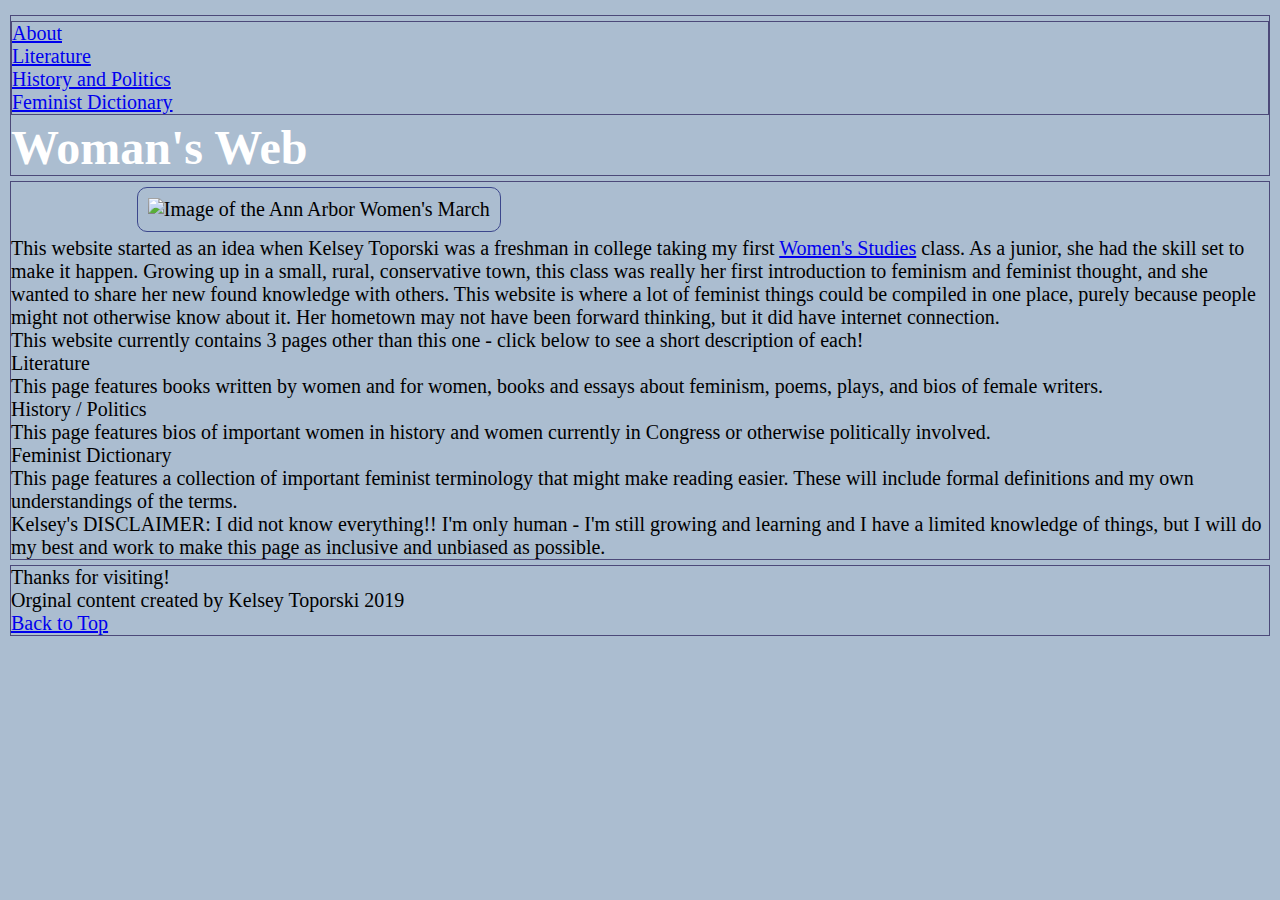
==== index.html @ 5334e9bf "Initial Repo Generation" ====
<!DOCTYPE html>
<html lang="en">
<head>
  <meta charset="UTF-8">

  <meta name="viewport" content="width=device-width, initial-scale=1.0">

  <!-- connects to the stylesheets -->
  <link rel="stylesheet" href="css/reset.css">
  <link rel="stylesheet" href="css/style.css">

  <!-- connect to a Google font -->  
  <!-- connect to a Font Aweseom font -->
  <!-- connect to a favicon -->

  <title>Women's Web</title>
</head>

<body>
  <header>
    <nav>
        <ul>
          <li><a href="index.html">About</a></li>
          <li><a href="literature.html">Literature</a></li>
          <li><a href="history.html">History and Politics</a></li>
          <li><a href="femdict.html">Feminist Dictionary</a></li>
        </ul>
    </nav>
    <h1> Woman's Web </h1>
  </header>

  <main>
    <img src="images/women_march_pano.jpg" width="200" alt="Image of the Ann Arbor Women's March">

    <div>
      <p>
        This website started as an idea when Kelsey Toporski was a freshman in college taking my first <a href="https://lsa.umich.edu/women"> Women's Studies</a> class. As a junior, she had the skill set to make it happen. Growing up in a small, rural, conservative town, this class was really her first introduction to feminism and feminist thought, and she wanted to share her new found knowledge with others. This website is where a lot of feminist things could be compiled in one place, purely because people might not otherwise know about it. Her hometown may not have been forward thinking, but it did have internet connection.
      </p>
      <p>
        This website currently contains 3 pages other than this one - click below to see a short description of each!
      </p>
    </div>

      Literature
      <div>
        <p>
          This page features books written by women and for women, books and essays about feminism, poems, plays, and bios of female writers.
        </p>
      </div>
      History / Politics
      <div>
        <p>
          This page features bios of important women in history and women currently in Congress or otherwise politically involved.
        </p>
      </div>
      Feminist Dictionary
      <div>
        <p>
          This page features a collection of important feminist terminology that might make reading easier. These will include formal definitions and my own understandings of the terms.
        </p>
      </div>

    <div>
      <p>
        <span>Kelsey's DISCLAIMER:</span> I did not know everything!! I'm only human - I'm still growing and learning and I have a limited knowledge of things, but I will do my best and work to make this page as inclusive and unbiased as possible.
      </p>
    </div>
  </main>

  <footer>
    <p class="thanks">
      Thanks for visiting! <i></i>
    </p>
    <p>Orginal content created by Kelsey Toporski 2019</p>
    <a href="#main">Back to Top</a>
  </footer>
  </main>
</body>
</html>
---- css/style.css ----
body{
	padding: 10px;
	background-color: #96acc4cb;
	font-size: 125%;
}

h1{
	font-size: 48px; 
	font-weight: bold;
    color: white
}

h2{
	font-size: 30px; 
	font-weight: bold;
}


img{
    height: 250px;
	width:auto;
    border: 1px solid rgb(60, 71, 140);
    padding: 10px;
    border-radius: 10px;
    margin: 5px;
	margin-left: 10%
}

header, nav, main, footer{
	border: 1px solid rgb(76, 73, 121);
	margin: 5px 0;
}
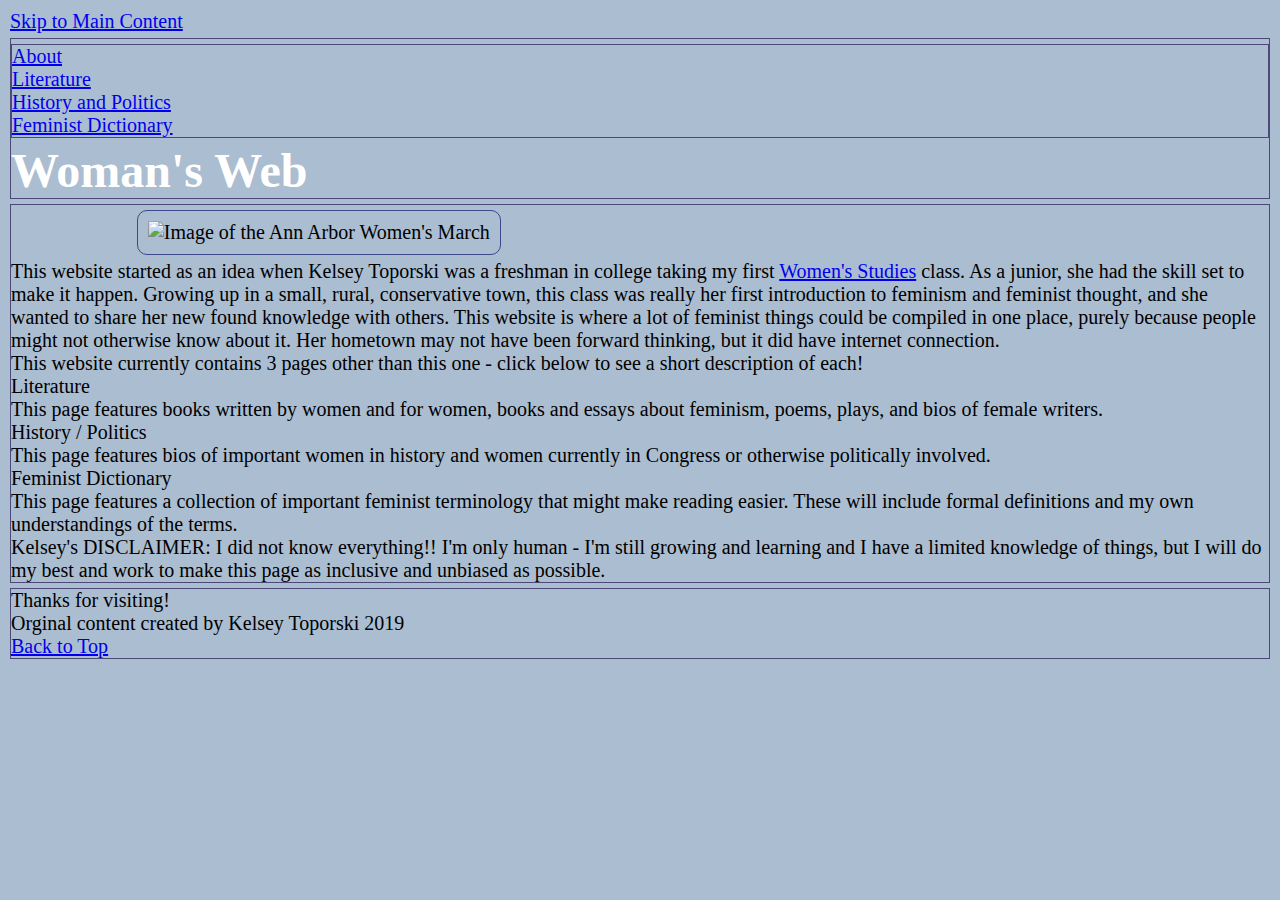
==== commit 14cc9b60: "checkpoint" ====
--- a/index.html
+++ b/index.html
@@ -17,6 +17,7 @@
 </head>
 
 <body>
+  <a href= "#mainstuff">Skip to Main Content</a>
   <header>
     <nav>
         <ul>
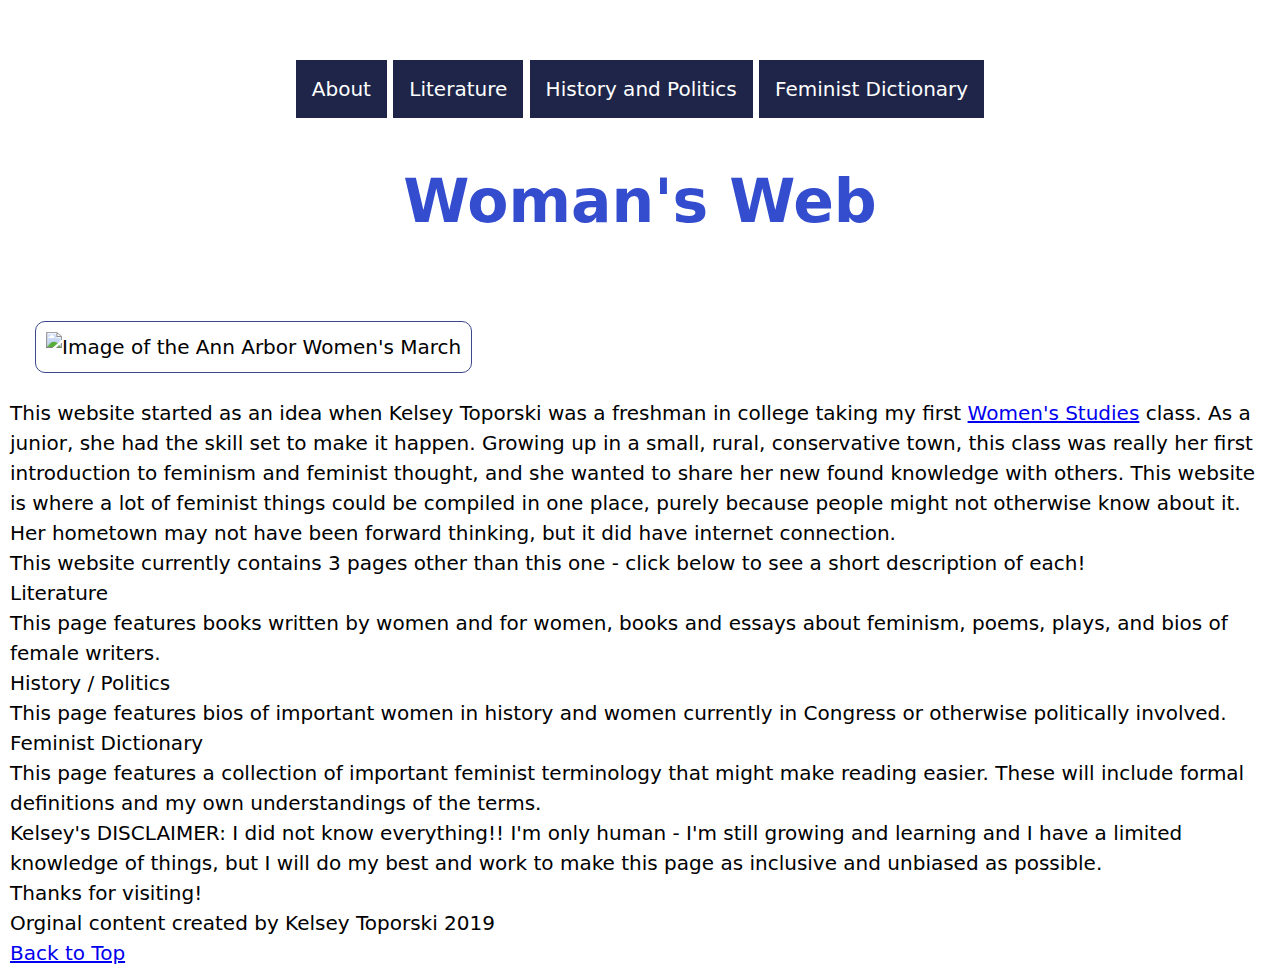
==== commit c000dd22: "checkpoint" ====
--- a/index.html
+++ b/index.html
@@ -17,7 +17,7 @@
 </head>
 
 <body>
-  <a href= "#mainstuff">Skip to Main Content</a>
+  <!-- <a href= "#mainstuff">Skip to Main Content</a> -->
   <header>
     <nav>
         <ul>
--- a/css/style.css
+++ b/css/style.css
@@ -1,19 +1,79 @@
 body{
 	padding: 10px;
-	background-color: #96acc4cb;
+	background-color: #ffffff;
+	font-family: system-ui, -apple-system, BlinkMacSystemFont, 'Segoe UI', Roboto, Oxygen, Ubuntu, Cantarell, 'Open Sans', 'Helvetica Neue', sans-serif;
 	font-size: 125%;
+	line-height: 1.5;
 }
 
+nav{
+	margin: 0px 0px 30px 0px;
+	padding: auto;
+	width: 100%;
+	text-align: center;
+}
+
+header{
+	margin: 40px 0px 40px 0px;
+	padding: 10px;
+	text-align: center;
+}
+
+
+nav ul li{
+
+	display: inline-block;
+	list-style-type: none;
+  	margin: 0;
+  	padding: 0;
+  	overflow: hidden;
+  	background-color: rgb(30, 37, 72);
+}
+
+nav a{
+
+	display: inline-block;
+  	color: white;
+  	text-align: center;
+  	padding: 14px 16px;
+  	text-decoration: none;
+}
+
+/* nav:visited{
+	color: #000000
+} */
+
+
+nav a:hover{
+	background-color: #111;
+}
+
+/* nav a:active{
+	background-color: rgb(51, 77, 206);
+	text-transform: uppercase;
+} */
+
 h1{
-	font-size: 48px; 
+	font-family: system-ui, -apple-system, BlinkMacSystemFont, 'Segoe UI', Roboto, Oxygen, Ubuntu, Cantarell, 'Open Sans', 'Helvetica Neue', sans-serif;
+	font-size: 60px; 
 	font-weight: bold;
-    color: white
+    color: rgb(51, 77, 206)
 }
 
 h2{
+	font-family: system-ui, -apple-system, BlinkMacSystemFont, 'Segoe UI', Roboto, Oxygen, Ubuntu, Cantarell, 'Open Sans', 'Helvetica Neue', sans-serif;
 	font-size: 30px; 
 	font-weight: bold;
 }
+
+h3{
+	font-family: system-ui, -apple-system, BlinkMacSystemFont, 'Segoe UI', Roboto, Oxygen, Ubuntu, Cantarell, 'Open Sans', 'Helvetica Neue', sans-serif;
+	font-size: 25px; 
+	font-weight: bold;	
+	color:rgb(44, 61, 147)
+
+}
+
 
 
 img{
@@ -22,11 +82,17 @@
     border: 1px solid rgb(60, 71, 140);
     padding: 10px;
     border-radius: 10px;
-    margin: 5px;
-	margin-left: 10%
+    margin: 25px;
+	
 }
 
-header, nav, main, footer{
-	border: 1px solid rgb(76, 73, 121);
-	margin: 5px 0;
+img:hover{
+	background-color: rgb(51, 77, 206);
 }
+
+
+main div:nth-child(3n) img{
+    border: 4px rgb(58, 58, 75) solid;
+}
+
+
